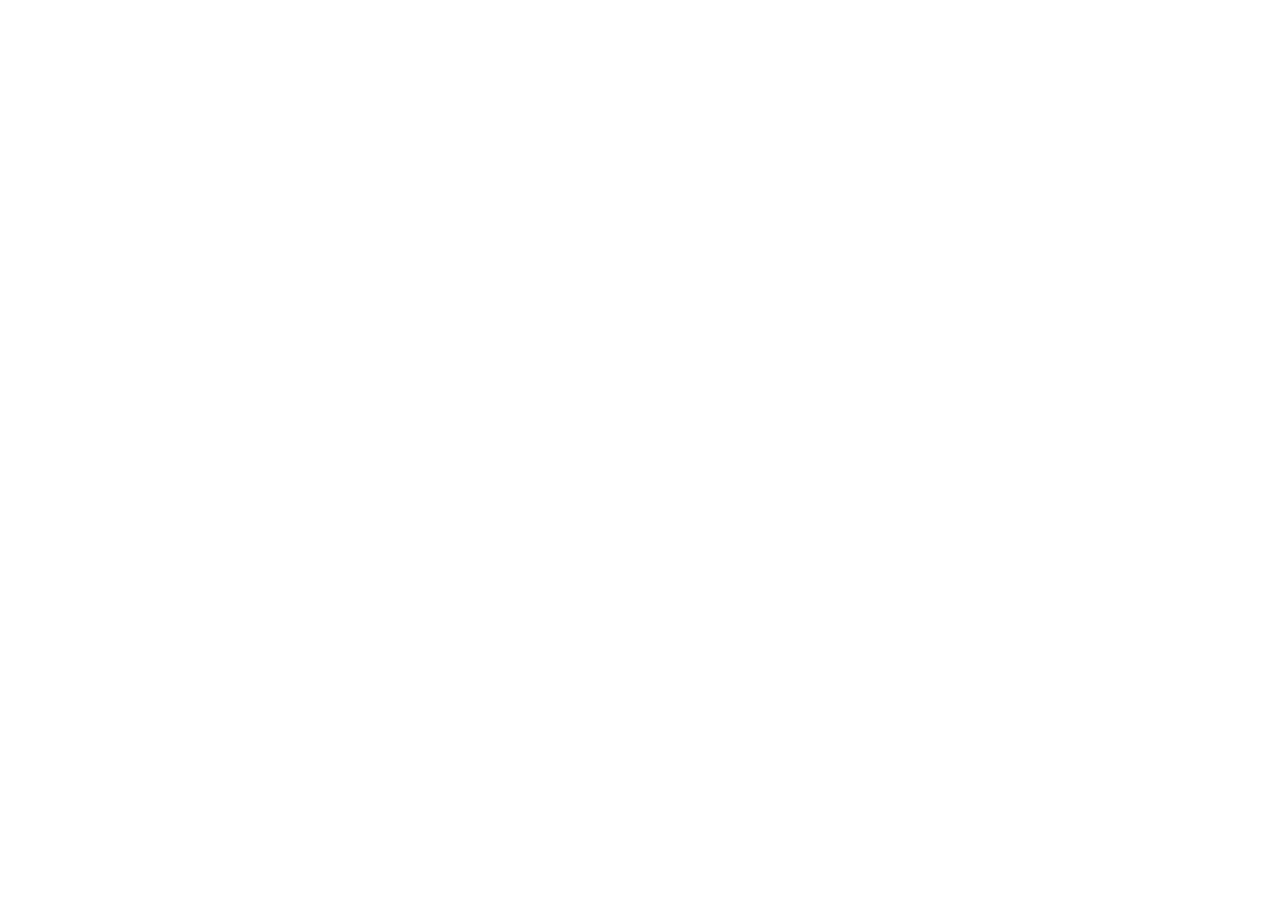
==== magicalcowshark.nekoweb.org/aboutme.html @ 7dd26e2e "Add files via upload" ====
<!DOCTYPE html>
<html lang="en">
<head>
    <meta charset="UTF-8">
    <meta name="viewport" content="width=device-width, initial-scale=1.0">
    <title>about me!</title>
</head>
<body>
    
</body>
</html>
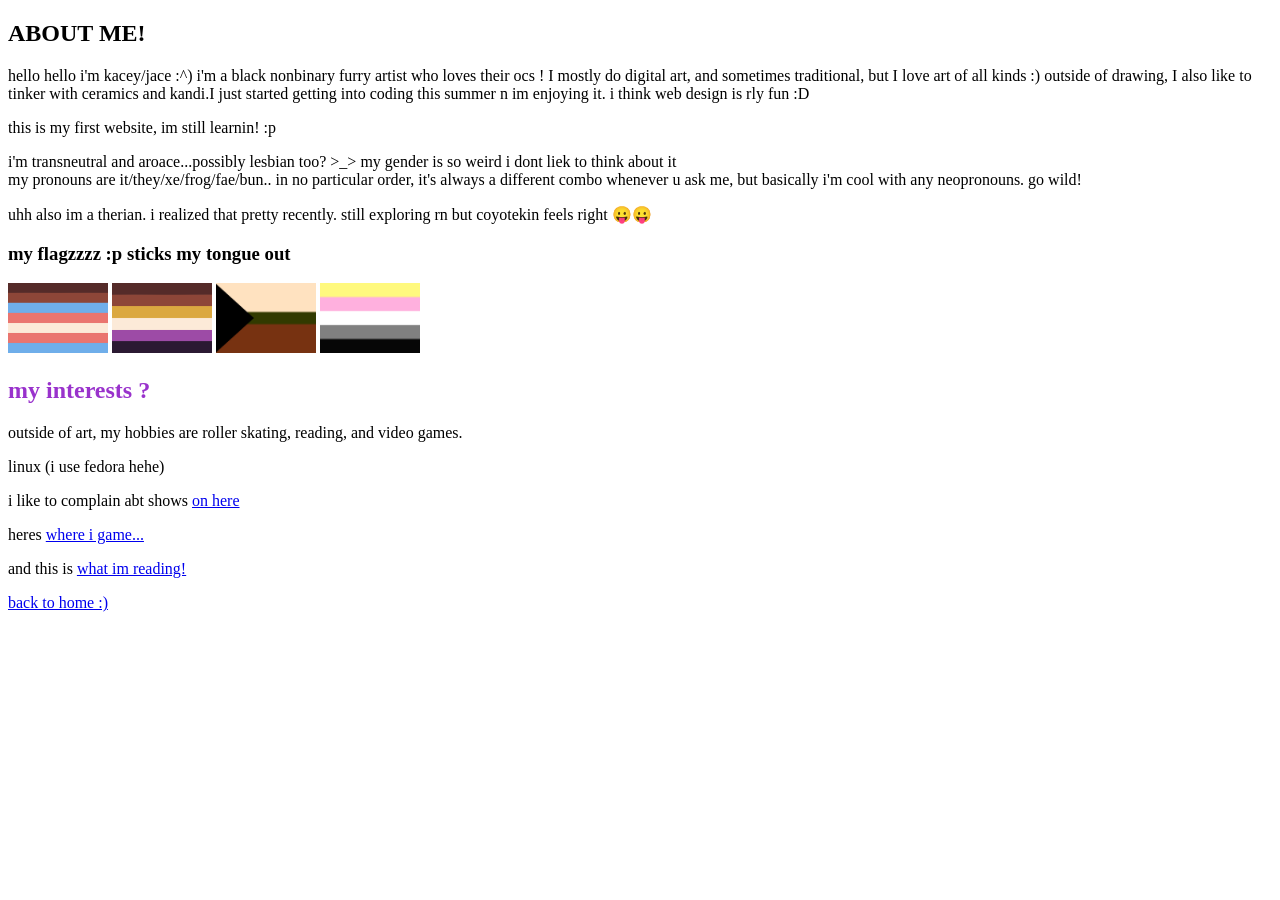
==== commit 7b1b4776: "Add files via upload" ====
--- a/magicalcowshark.nekoweb.org/aboutme.html
+++ b/magicalcowshark.nekoweb.org/aboutme.html
@@ -6,6 +6,27 @@
     <title>about me!</title>
 </head>
 <body>
+     <h2>ABOUT ME!</h2>
+  <p>hello hello i'm kacey/jace :^) i'm a black nonbinary furry artist who loves their ocs ! I mostly do digital art, and sometimes traditional, but I love art of all kinds :) outside of drawing, I also like to tinker with ceramics and kandi.I just started getting into coding this summer n im enjoying it.  i think web design is rly fun :D </p>
+  <p>this is my first website, im still learnin! :p</p>
+
+        <p>i'm transneutral and aroace...possibly lesbian too? >_> my gender is so weird i dont liek to think about it <br> my pronouns are it/they/xe/frog/fae/bun.. in no particular order, it's always a different combo whenever u ask me, but basically i'm cool with any neopronouns. go wild! </p>
+        <p>uhh also im a therian. i realized that pretty recently. still exploring rn but coyotekin feels right 😛😛 </p>
+        <h3>my flagzzzz :p sticks my tongue out </h3>
     
+    <img src="/images/black trans.png" alt="Black transgender flag by frogwhomp" width="100" height="70">
+    <img src="/images/black nonbinary.png" alt="Black nonbinary flag by frogwhomp" width="100" height="70">
+    <img src="/images/black-demiaro.jpg" alt="Black demi-aro flag by blkaroculture (tumblr)" width="100" height="70">
+    <img src="/images/Queerplatonic_alt.png" alt="Queerplatonic flag" width="100" height="70">
+    <h2 style="color: darkorchid;">my interests ?</h2>
+    
+    <p>outside of art, my hobbies are roller skating, reading, and video games.</p>
+    <p>linux (i use fedora hehe)</p>
+    <p> i like to complain abt shows
+    <a href="https://www.serializd.com/user/skycastlez/profile"> on here</a> </p> 
+    <p> heres  <a href="https://backloggd.com/u/skycastlez/">where i game...</a></p>
+    <p> and this is <a href="https://app.thestorygraph.com/profile/cowgator">what im reading!</a> </p>
+   
+    <a href="index.html">back to home :)</a>
 </body>
 </html>
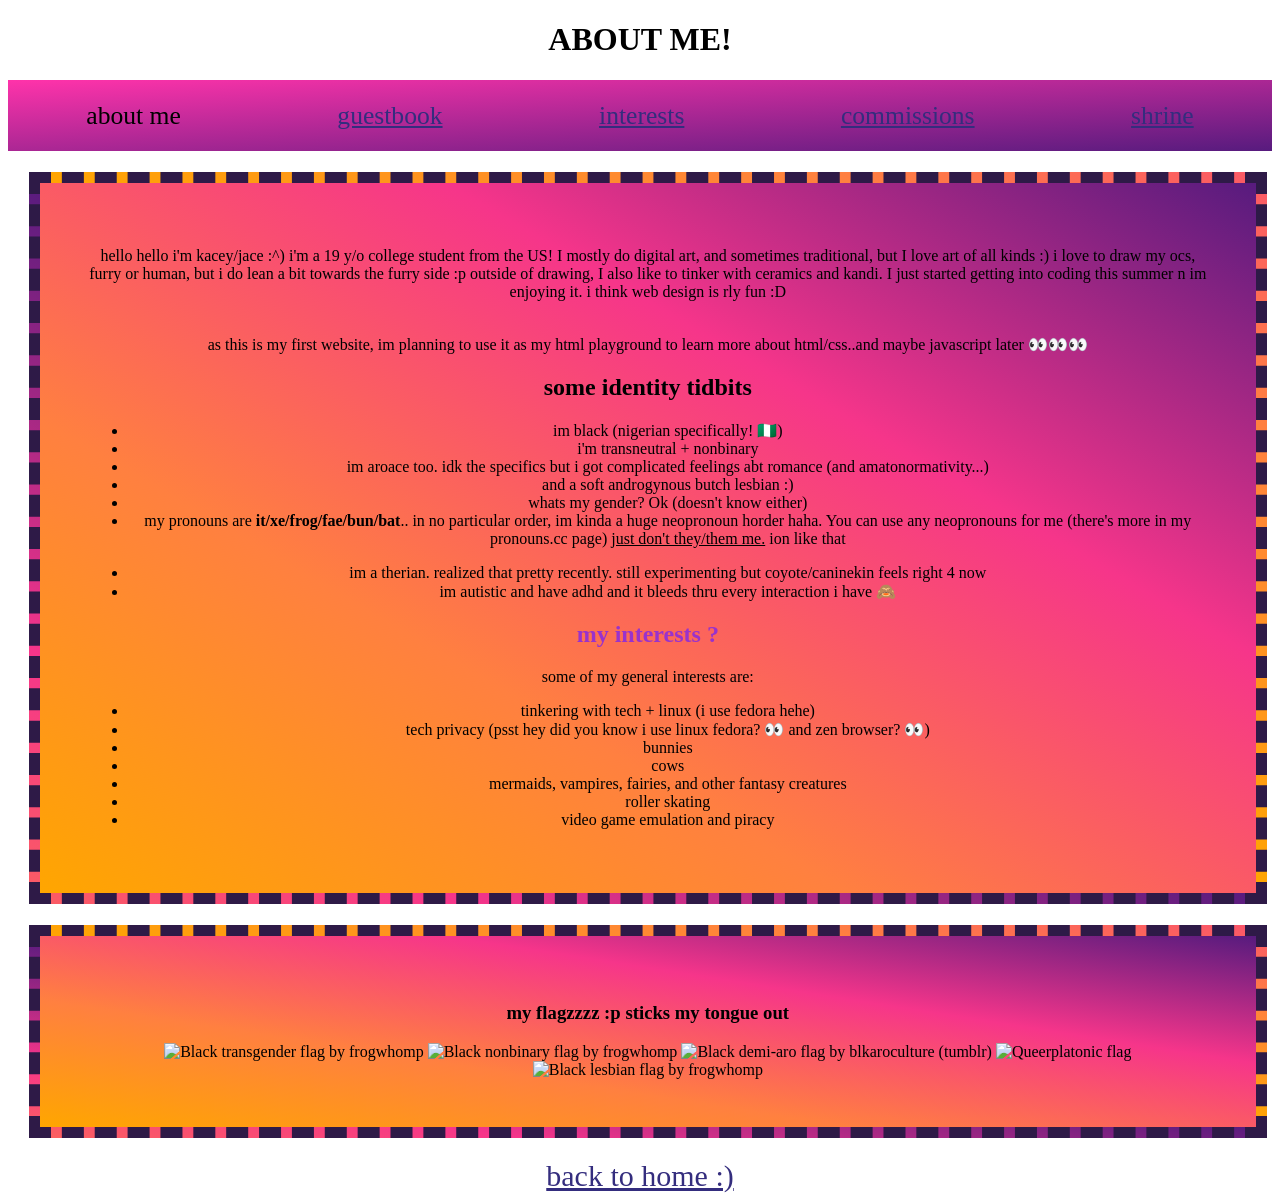
==== commit 55fb307c: "Add files via upload" ====
--- a/magicalcowshark.nekoweb.org/aboutme.html
+++ b/magicalcowshark.nekoweb.org/aboutme.html
@@ -4,29 +4,66 @@
     <meta charset="UTF-8">
     <meta name="viewport" content="width=device-width, initial-scale=1.0">
     <title>about me!</title>
+    <link rel="icon" type="image/x-icon" href="/favicon.ico">
+    <link rel="stylesheet" href="style.css">
+    <style>
+        body {
+            background-image: url(/images/Cove_2009.webp);
+        }
+    </style>
 </head>
+
 <body>
-     <h2>ABOUT ME!</h2>
-  <p>hello hello i'm kacey/jace :^) i'm a black nonbinary furry artist who loves their ocs ! I mostly do digital art, and sometimes traditional, but I love art of all kinds :) outside of drawing, I also like to tinker with ceramics and kandi.I just started getting into coding this summer n im enjoying it.  i think web design is rly fun :D </p>
-  <p>this is my first website, im still learnin! :p</p>
-
-        <p>i'm transneutral and aroace...possibly lesbian too? >_> my gender is so weird i dont liek to think about it <br> my pronouns are it/they/xe/frog/fae/bun.. in no particular order, it's always a different combo whenever u ask me, but basically i'm cool with any neopronouns. go wild! </p>
-        <p>uhh also im a therian. i realized that pretty recently. still exploring rn but coyotekin feels right 😛😛 </p>
-        <h3>my flagzzzz :p sticks my tongue out </h3>
+    <header> 
+    <h1>ABOUT ME!</h1>
+    </header>
+        <div class="container">
+            <div title="you're already here!">about me</div>
+            <div><a href="guestbook.html">guestbook</a></div>
+            <div><a href="interests.html">interests</a></div>
+            <div><a href="commissions.html">commissions</a> </div>
+            <div><a href="shrine.html">shrine</a></div>
+            </div>
+            <div class="textbox">
+    <p>hello hello i'm kacey/jace :^) i'm a 19 y/o college student from the US! I mostly do digital art, and sometimes traditional, but I love art of all kinds :) i love to draw my ocs, furry or human, but i do lean a bit towards the furry side :p outside of drawing, I also like to tinker with ceramics and kandi. I just started getting into coding this summer n im enjoying it. i think web design is rly fun :D </p>
+    <br>as this is my first website, im planning to use it as my html playground to learn more about html/css..and maybe javascript later 👀👀👀</p>
+  
+    <h2>some identity tidbits</h2>
+        <ul class="a">
+            <li>im black (nigerian specifically! 🇳🇬)</li>
+            <li>i'm transneutral + nonbinary</li>
+            <li>im aroace too. idk the specifics but i got complicated feelings abt romance (and amatonormativity...)</li>
+            <li>and a soft androgynous butch lesbian :)</li>
+            <li>whats my gender? Ok (doesn't know either) </li>
+            <li>my pronouns are <b>it/xe/frog/fae/bun/bat</b>.. in no particular order, im kinda a huge neopronoun horder haha. You can use any neopronouns for me (there's more in my pronouns.cc page) <u>just don't they/them me.</u> ion like that </p></li>
+            <li>im a therian. realized that pretty recently. still experimenting but coyote/caninekin feels right 4 now</li>
+            <li>im autistic and have adhd and it bleeds thru every interaction i have 🙈 </li>
+        </ul> 
+    <h2 style="color: darkorchid;">my interests ?</h2>
+        <p>some of my general interests are:</p>
+     <ul class="a"> 
+        <li>tinkering with tech + linux (i use fedora hehe)</li>
+        <li>tech privacy (psst hey did you know i use linux fedora? 👀 and zen browser? 👀)</li>
+        <li>bunnies</li>
+        <li>cows</li>
+        <li>mermaids, vampires, fairies, and other fantasy creatures</li>
+        <li>roller skating</li>
+        <li>video game emulation and piracy</li>
+    </ul>
+   </div> 
+   <div class="textbox"> 
+    <h3>my flagzzzz :p sticks my tongue out</h3>
+        <img src="/images/black trans.png" title="flag by frogwhomp!" alt="Black transgender flag by frogwhomp" width="100" height="70">
+        <img src="/images/black nonbinary.png" title="flag by frogwhomp!" alt="Black nonbinary flag by frogwhomp" width="100" height="70">
+        <img src="/images/black-demiaro.jpg" title="flag by blkaroculture (tumblr)!" alt="Black demi-aro flag by blkaroculture (tumblr)" width="100" height="70">
+        <img src="/images/Queerplatonic_alt.png" alt="Queerplatonic flag" width="100" height="70">
+        <img src="/images/black-lesbian.png" title="flag by frogwhomp!" alt="Black lesbian flag by frogwhomp" width="100" height="70">
+    </div>
+   
+   
     
-    <img src="/images/black trans.png" alt="Black transgender flag by frogwhomp" width="100" height="70">
-    <img src="/images/black nonbinary.png" alt="Black nonbinary flag by frogwhomp" width="100" height="70">
-    <img src="/images/black-demiaro.jpg" alt="Black demi-aro flag by blkaroculture (tumblr)" width="100" height="70">
-    <img src="/images/Queerplatonic_alt.png" alt="Queerplatonic flag" width="100" height="70">
-    <h2 style="color: darkorchid;">my interests ?</h2>
+   
     
-    <p>outside of art, my hobbies are roller skating, reading, and video games.</p>
-    <p>linux (i use fedora hehe)</p>
-    <p> i like to complain abt shows
-    <a href="https://www.serializd.com/user/skycastlez/profile"> on here</a> </p> 
-    <p> heres  <a href="https://backloggd.com/u/skycastlez/">where i game...</a></p>
-    <p> and this is <a href="https://app.thestorygraph.com/profile/cowgator">what im reading!</a> </p>
-   
-    <a href="index.html">back to home :)</a>
+    <a style="font-size: 1.875rem;" href="index.html">back to home :)</a>
 </body>
 </html>
--- a/magicalcowshark.nekoweb.org/style.css
+++ b/magicalcowshark.nekoweb.org/style.css
@@ -0,0 +1,56 @@
+@font-face {
+  font-family: YummyChunk;
+  src: url(/fonts/YummyChunk-4n0yW.woff);
+}
+@font-face {
+  font-family: CNLogo;
+  src: url(/fonts/CN-Powerhouse-Logo.woff);
+}
+body {
+      a {color:rgb(138, 16, 152)};
+      background-image: url('/images/Pizza_Parlor_2007.webp'); 
+      background-repeat: no-repeat;
+      background-attachment: fixed;
+      background-size: cover;
+      text-align: center;
+      font-family: CNLogo;
+      }
+
+.container {
+            display: flex;
+            background-image: linear-gradient(to bottom right, #FF33AA,#571B7E);
+        }
+
+        .container div {
+            margin: auto;
+            padding: 1.3rem;
+            font-size: 1.6rem;
+        }
+.textbox {
+  background-image: linear-gradient(to bottom left, #571B7E,#F6358A, #FF8040, #FFA600);
+  width: 70rem;
+  border: 0.7rem dashed#2E1A47;
+  padding: 3rem;
+  margin: 1.3rem;
+}
+ul.a {
+  list-style-type: disc;
+}
+ul.b {
+  list-style-type: square;
+}
+a:link {
+  color: #342D7E;
+  background-color: transparent;
+  text-decoration: underline;
+}
+a:visited {
+  color: #2E1A47;
+  background-color: transparent;
+  text-decoration: underline;
+}
+a:hover {
+  color: #FF8040;
+  background-color: transparent;
+  text-decoration: dashed;
+}
